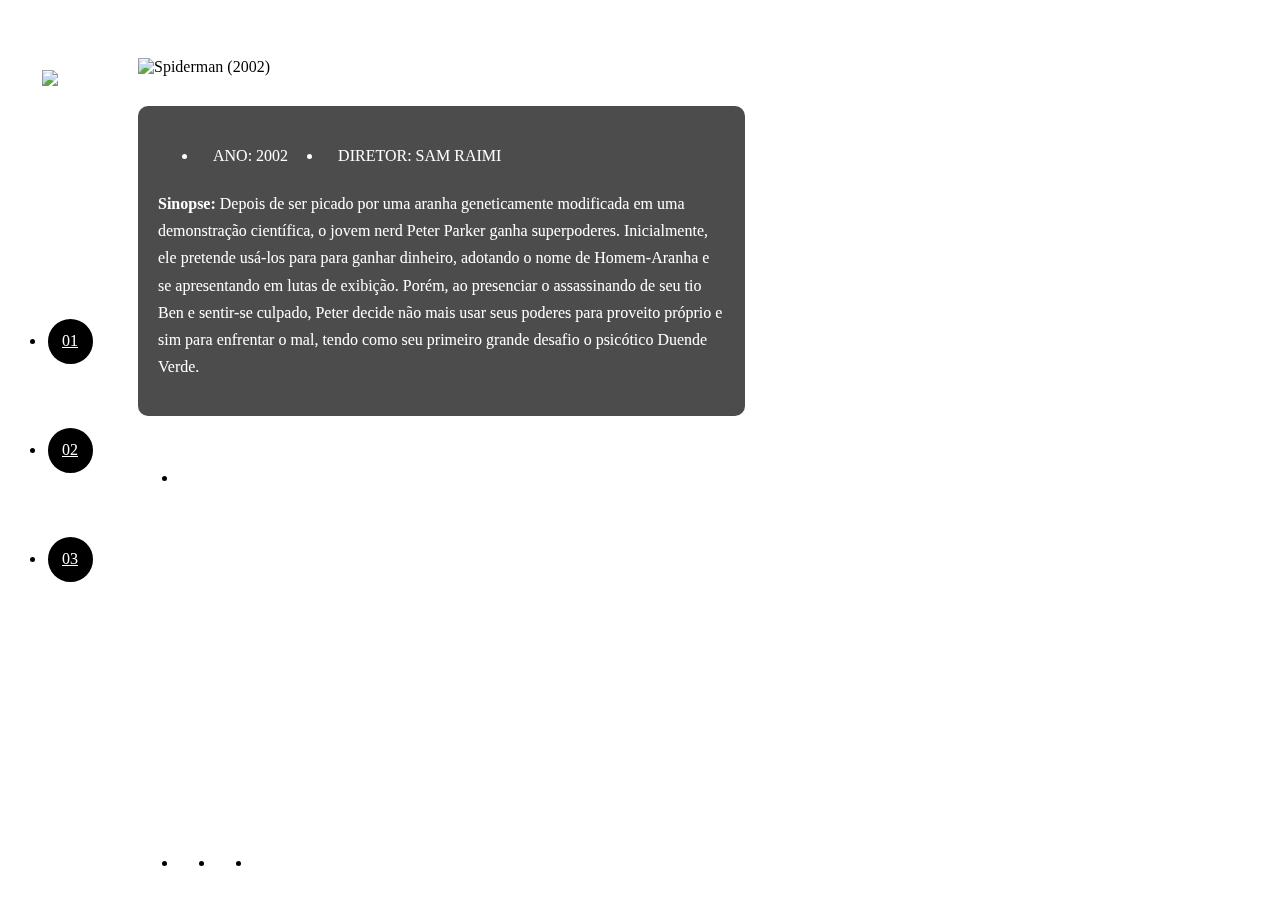
==== pages/tobey-maguire/spiderman1.html @ 1673552c "feat: finalizado o carrossel da pagina principal" ====
<!DOCTYPE html>
<html lang="en">
<head>
  <meta charset="UTF-8">
  <meta http-equiv="X-UA-Compatible" content="IE=edge">
  <meta name="viewport" content="width=device-width, initial-scale=1.0">
  <title>Multiverso | Spiderman</title>
  <link href="../../assets/css/internal.css" rel="stylesheet" />
  <link rel="stylesheet" href="https://cdn.jsdelivr.net/npm/@fancyapps/ui@4.0/dist/fancybox.css"/>
</head>
<body>
  <div class="s-wrapper">
    
    <video autoplay loop muted>
      <source src="../../assets/videos/spiderman-2002-trailer.mp4" type="video/mp4" />
    </video>

    <div class="s-left-column">
      <nav class="navigator">
        <div class="navigator__icon">
          <a href="../../index.html">
            <img src="../../assets/images/icons/spiderman1.png" />
          </a>
        </div>
        <ul>
          <li><a href="#01">01</a></li>
          <li><a href="spiderman2.html">02</a></li>
          <li><a href="spiderman3.html">03</a></li>
        </ul>
      </nav>
    </div>


    <div class="s-main-content">
      <div class="s-main-content__top">
        <div class="s-logo">
          <img src="../../assets/images/spiderman-tobey/movie-01/logo.png" alt="Spiderman (2002)"
            title="Spiderman (2002)" />
        </div>

        <div class="s-description">
          <div class="pills">
            <ul>
              <li>Ano: 2002</li>
              <li>Diretor: Sam Raimi</li>
            </ul>
          </div>

          <div class="s-description__text">
            <p><strong>Sinopse:</strong>&nbsp;Depois de ser picado por uma aranha geneticamente modificada em uma
              demonstração científica, o jovem nerd Peter Parker ganha superpoderes. Inicialmente, ele pretende usá-los
              para para ganhar dinheiro, adotando o nome de Homem-Aranha e se apresentando em lutas de exibição. Porém,
              ao presenciar o assassinando de seu tio Ben e sentir-se culpado, Peter decide não mais usar seus poderes
              para proveito próprio e sim para enfrentar o mal, tendo como seu primeiro grande desafio o psicótico
              Duende Verde.</p>
          </div>
        </div>

        <div class="s-links">
          <ul>
            <li>
              <a href="https://www.youtube.com/watch?v=TYMMOjBUPMM" class="link-button" target="_blank">
                <span class="icon">
                  <div class="play-icon">&nbsp;</div>
                </span>
                <span class="label">
                  Assistir trailer
                </span>
              </a>
            </li>
          </ul>
        </div>

      </div>

      <div class="s-main-content__bottom">
        <div class="gallery">
          <ul>
            <li>
              <a data-fancybox href="../../assets/images/spiderman-tobey/movie-01/gallery/image-01-full.jpg">
                <img src="../../assets/images/spiderman-tobey/movie-01/gallery/image-01.png" alt="">
              </a>
            </li>
            <li>
              <a data-fancybox href="../../assets/images/spiderman-tobey/movie-01/gallery/image-02-full.jpg">
                <img src="../../assets/images/spiderman-tobey/movie-01/gallery/image-02.png" alt="">
              </a>
            </li>
            <li>
              <a data-fancybox href="../../assets/images/spiderman-tobey/movie-01/gallery/image-03-full.jpg">
                <img src="../../assets/images/spiderman-tobey/movie-01/gallery/image-03.png" alt="">
              </a>
            </li>
          </ul>
        </div>
      </div>
    </div>
  </div>
  <script src="https://cdn.jsdelivr.net/npm/@fancyapps/ui@4.0/dist/fancybox.umd.js"></script>
  <script>
    //  JavaScript will go here
  </script>
</body>
</html>
---- assets/css/internal.css ----
@import url('reset.css');
@import url('global.css');
@import url('/assets/css/components/_navigator.css');
@import url('/assets/css/components/_pills.css');
@import url('/assets/css/components/_link-button.css');
@import url('/assets/css/components/_gallery.css');

.s-wrapper {
  display: flex;
  height: 100vh;
  flex-flow: row nowrap;
}

.s-wrapper video {
  position: fixed;
  width: 100%;
}

.s-wrapper .s-left-column {
  width: 100px;
  height: 100%;
  display: flex;
  justify-content: center;
  align-items: center;
  position: fixed;
  padding-right: 50px;
  left: 0;
  top: 0;
  z-index: 1;
}

.s-wrapper .s-main-content {
  height: 100%;
  width: 100%;
  padding-left: 130px;
  position: relative;
}

.s-wrapper .s-main-content__top {
  height: 80vh;
  display: flex;
  flex-direction: column;
  justify-content: flex-start;
}

.s-wrapper .s-main-content__bottom {
  height: 20vh;
  display: flex;
  flex-direction: column;
  justify-content: flex-end;
}

.s-wrapper .s-main-content .s-logo img {
  margin-top: 50px;
  margin-left: 0;
  margin-bottom: 30px;
}

.s-wrapper .s-main-content__top .s-description {
  background-color: rgba(0,0,0,.7);
  max-width: 50%;
  padding: 20px;
  border-radius: 10px;
}

.s-wrapper .s-main-content__top .s-description .s-description__text p {
  color: #ffffff;
  line-height: 170%;
}

.s-wrapper .s-main-content__top .s-description .pills {
  margin-bottom: 20px;
}

.s-wrapper .s-main-content .s-links {
  padding: 20px;
  padding-left: 0;
}

.s-wrapper .s-main-content .s-links ul {
  display: flex;
  flex-direction: row;
}

.s-spiderman-01-01 {
  background-image: url('../images/spiderman-tobey/movie-01/background.png');
  background-size: cover;
}

.s-spiderman-01-02 {
  background-image: url('../images/spiderman-tobey/movie-02/background.png');
  background-size: cover;
}

.s-spiderman-01-03 {
  background-image: url('../images/spiderman-tobey/movie-03/background.png');
  background-size: cover;
}
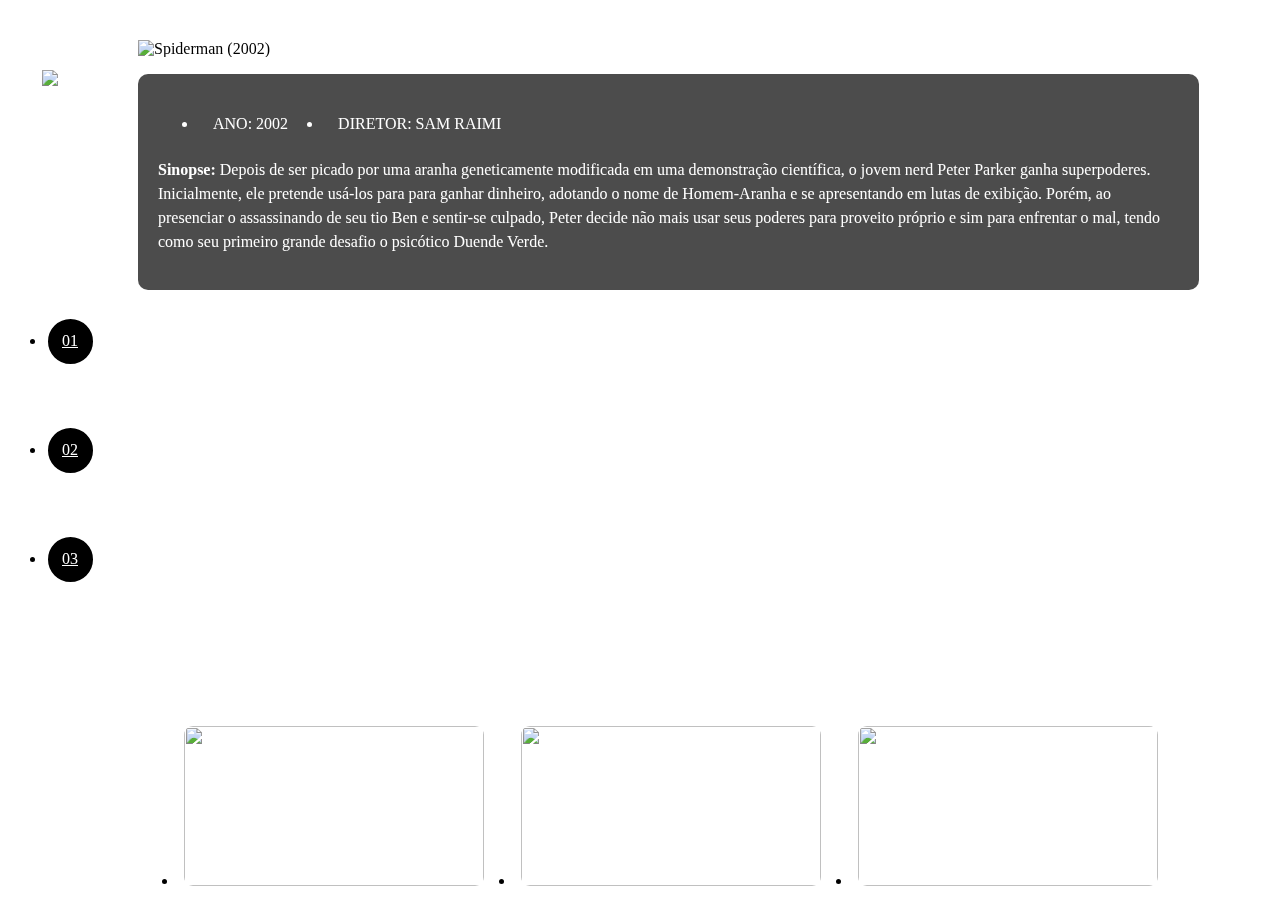
==== commit 817c4e42: "fix: consertado os erros de espacamento de todas as sessoes" ====
--- a/pages/tobey-maguire/spiderman1.html
+++ b/pages/tobey-maguire/spiderman1.html
@@ -55,22 +55,6 @@
               Duende Verde.</p>
           </div>
         </div>
-
-        <div class="s-links">
-          <ul>
-            <li>
-              <a href="https://www.youtube.com/watch?v=TYMMOjBUPMM" class="link-button" target="_blank">
-                <span class="icon">
-                  <div class="play-icon">&nbsp;</div>
-                </span>
-                <span class="label">
-                  Assistir trailer
-                </span>
-              </a>
-            </li>
-          </ul>
-        </div>
-
       </div>
 
       <div class="s-main-content__bottom">
@@ -97,8 +81,5 @@
     </div>
   </div>
   <script src="https://cdn.jsdelivr.net/npm/@fancyapps/ui@4.0/dist/fancybox.umd.js"></script>
-  <script>
-    //  JavaScript will go here
-  </script>
 </body>
 </html>--- a/assets/css/internal.css
+++ b/assets/css/internal.css
@@ -29,6 +29,18 @@
   z-index: 1;
 }
 
+
+.s-logo {
+  margin-top: 2rem;
+  max-width: 90%;
+  max-height: 40%;
+}
+
+.s-logo img {
+  max-height: 95%;
+  max-width: 60%;
+}
+
 .s-wrapper .s-main-content {
   height: 100%;
   width: 100%;
@@ -50,22 +62,18 @@
   justify-content: flex-end;
 }
 
-.s-wrapper .s-main-content .s-logo img {
-  margin-top: 50px;
-  margin-left: 0;
-  margin-bottom: 30px;
-}
-
 .s-wrapper .s-main-content__top .s-description {
   background-color: rgba(0,0,0,.7);
-  max-width: 50%;
+  max-width: 90%;
   padding: 20px;
   border-radius: 10px;
+  margin-top: 1rem;
 }
 
 .s-wrapper .s-main-content__top .s-description .s-description__text p {
+  font-size: 1rem;
   color: #ffffff;
-  line-height: 170%;
+  line-height: 150%;
 }
 
 .s-wrapper .s-main-content__top .s-description .pills {
@@ -73,7 +81,7 @@
 }
 
 .s-wrapper .s-main-content .s-links {
-  padding: 20px;
+  padding: 10px;
   padding-left: 0;
 }
 
